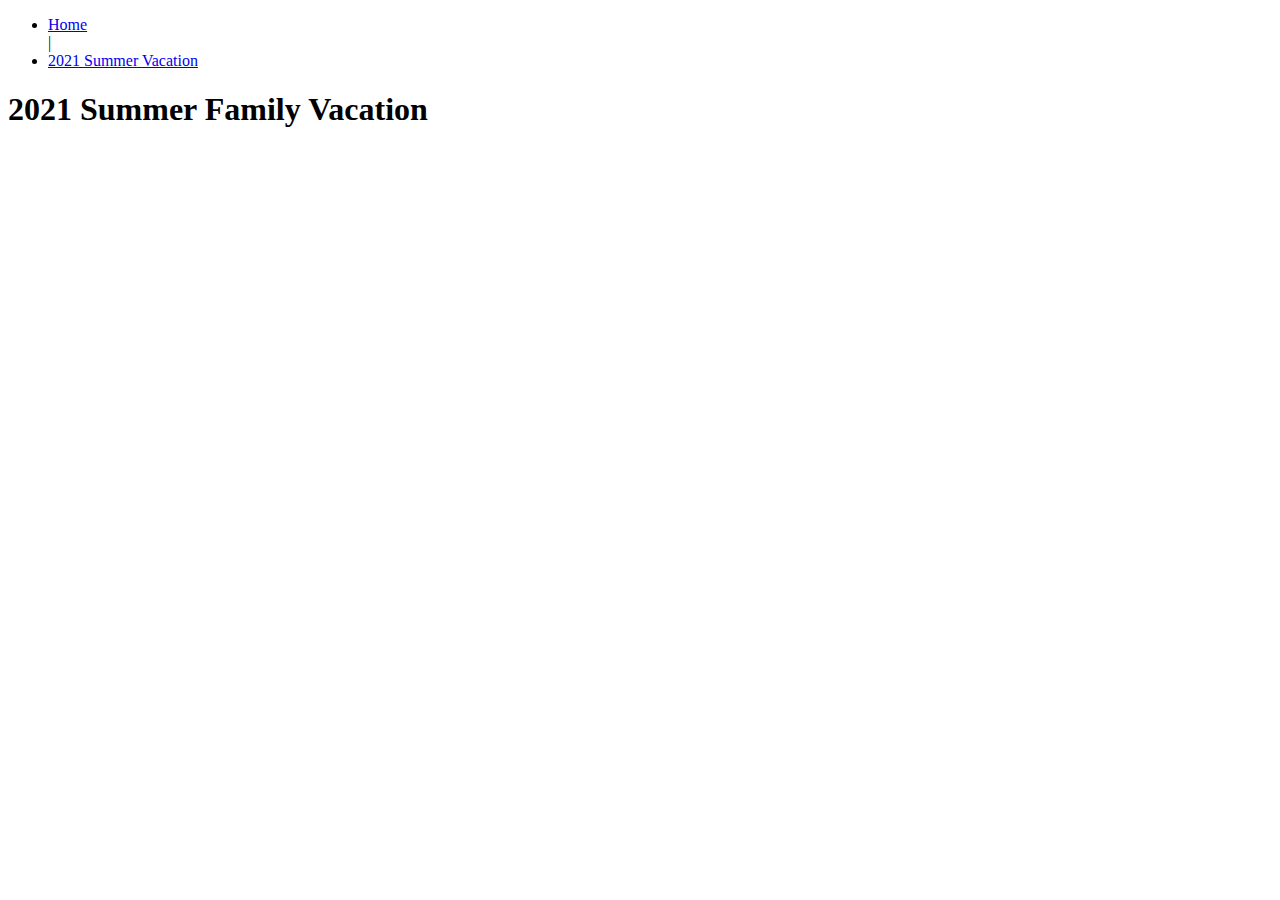
==== summer2021.html @ 30ab5523 "Started Nav" ====
<!DOCTYPE html>
<html lang="en">
<head>
    <meta charset="UTF-8">
    <meta http-equiv="X-UA-Compatible" content="IE=edge">
    <meta name="viewport" content="width=device-width, initial-scale=1.0">
    <title>Summer 2021</title>
</head>
<body>
    <nav>
        <ul>
            <li><a href="index.html">Home</a></li> |
            <li><a href="summer2021.html">2021 Summer Vacation</a></li>
        </ul>
    </nav>
    <h1>2021 Summer Family Vacation</h1>
</body>
</html>
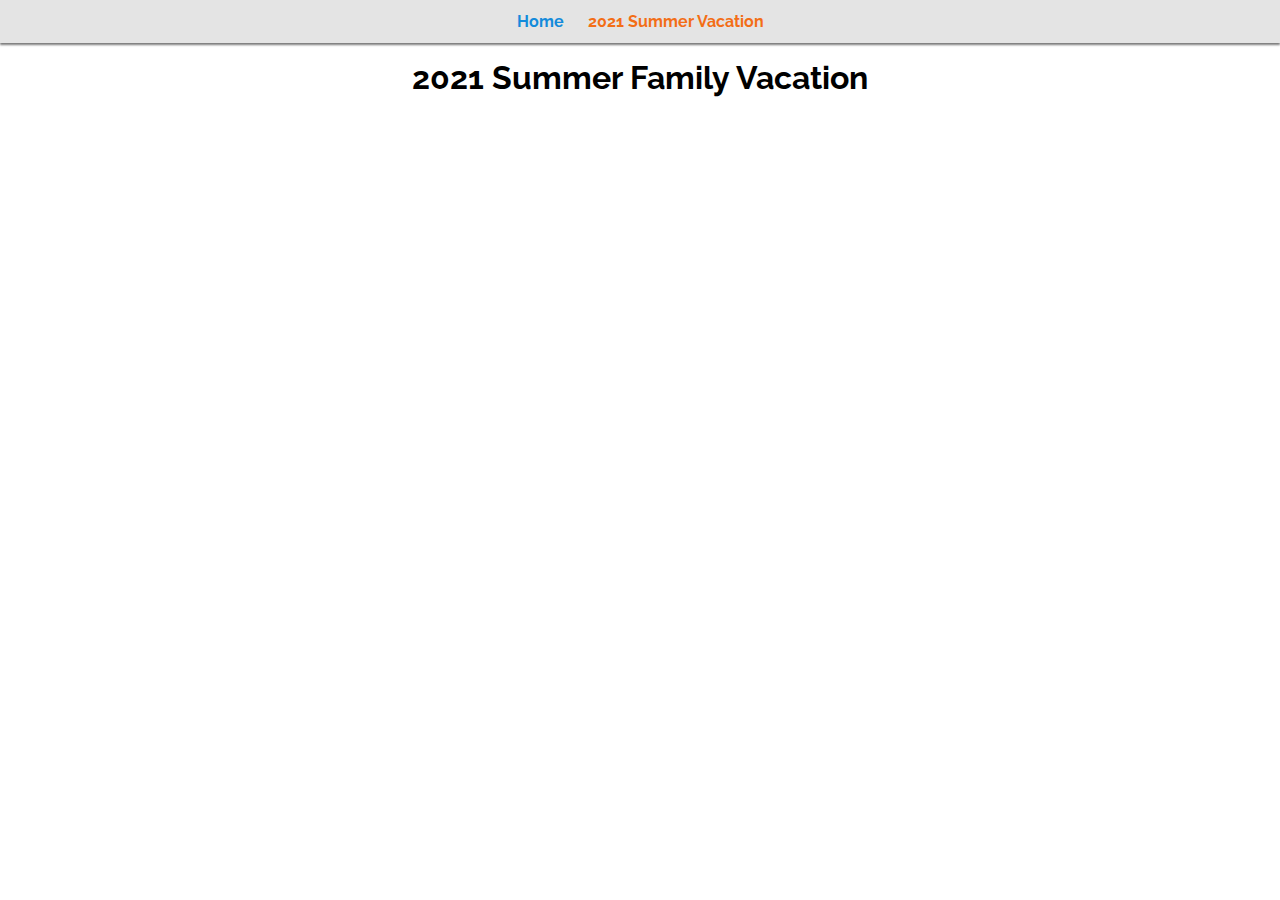
==== commit c5dbd6a1: "Style Nav Bar" ====
--- a/summer2021.html
+++ b/summer2021.html
@@ -5,13 +5,16 @@
     <meta http-equiv="X-UA-Compatible" content="IE=edge">
     <meta name="viewport" content="width=device-width, initial-scale=1.0">
     <title>Summer 2021</title>
+
+    <link rel="stylesheet" href="./assets/styles/app.css">
+    <link rel="preconnect" href="https://fonts.googleapis.com">
+    <link rel="preconnect" href="https://fonts.gstatic.com" crossorigin>
+    <link href="https://fonts.googleapis.com/css2?family=Raleway:wght@100&display=swap" rel="stylesheet">
 </head>
 <body>
     <nav>
-        <ul>
-            <li><a href="index.html">Home</a></li> |
-            <li><a href="summer2021.html">2021 Summer Vacation</a></li>
-        </ul>
+        <a href="index.html">Home</a>
+        <p class="active">2021 Summer Vacation</p>
     </nav>
     <h1>2021 Summer Family Vacation</h1>
 </body>
--- a/assets/styles/app.css
+++ b/assets/styles/app.css
@@ -0,0 +1,34 @@
+* {
+    margin: 0;
+    padding: 0;
+    box-sizing: border-box;
+    font-family: 'Raleway', sans-serif;
+}
+
+nav > a, nav > p {
+    color: rgb(19, 139, 219);
+    padding: 0.75rem;
+    text-decoration: none;
+}
+
+a:hover {
+    background-color: rgb(197, 197, 197);
+}
+
+.active {
+    color: rgb(243, 110, 22);
+    cursor: not-allowed;
+}
+
+h1 {
+    margin: 1rem;
+    text-align: center;
+}
+
+nav {
+    background-color: rgb(228, 228, 228);
+    display: flex;
+    justify-content: center;
+    font-weight: bold;
+    box-shadow: 0px 2px 2px rgb(122, 122, 122);
+}